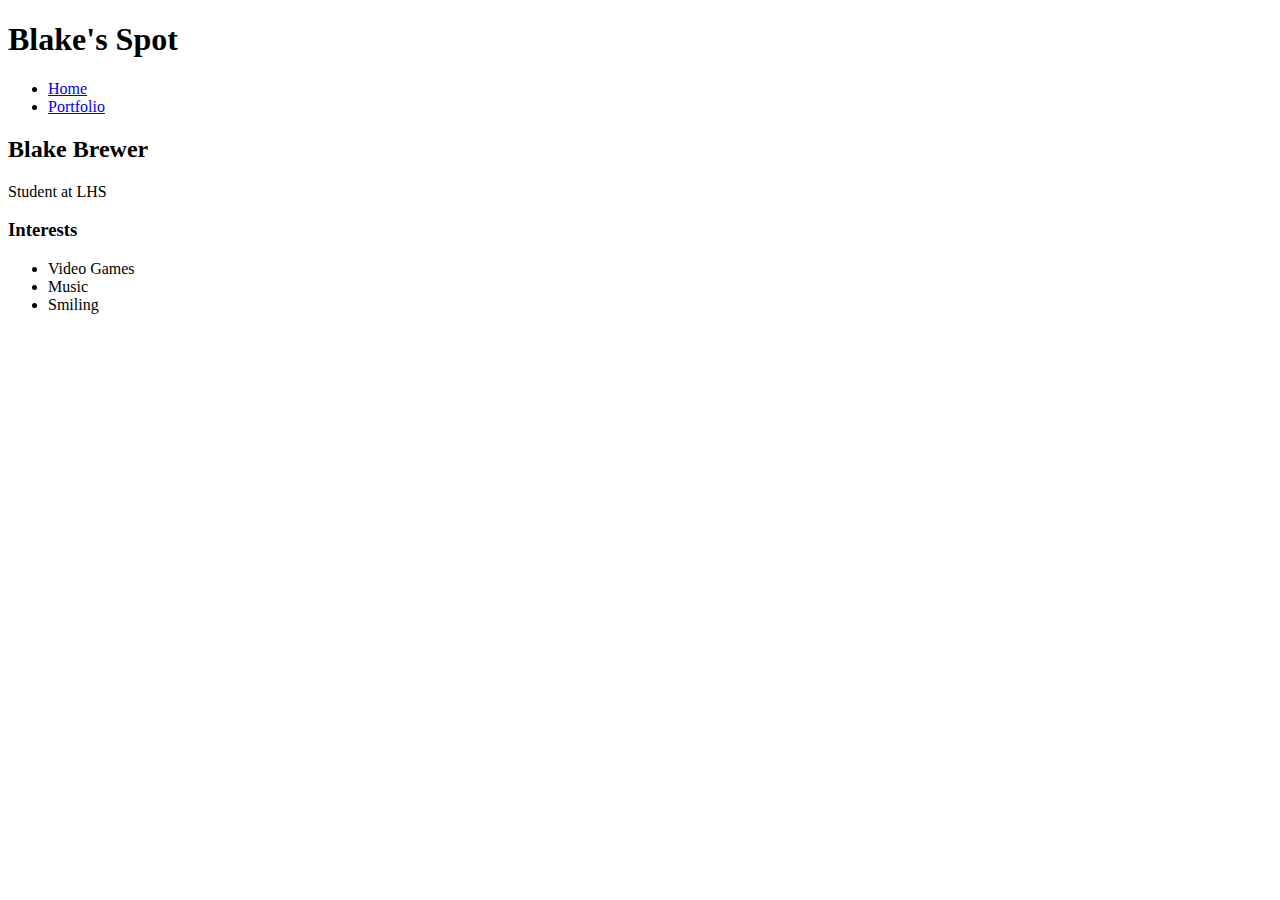
==== index.html @ 1d1abd9e "adding portfolio" ====
<!DOCTYPE HTML>
<html>
    <head>
        <title>Blake's Webpage</title>
        <link rel=""stylesheet" href="style.css">
    </head>

    <body>
        <!-- All content goes here -->
        <div> 
            <nav>
                <h1>Blake's Spot</h1>
                <ul id="nav-ul">
                    <li class="nav-ul">
                        <a href="index.html">Home</a>
                    </li>
                    <li class="nav-ul">
                        <a href="portfolio.html">Portfolio</a>
                    </li>
                </ul>
            </nav>
    
            <main>
                <!-- Sidebar section -->
                <div class="sidebar">
          
                </div>
          
                <!-- Content section -->
                <div class="content">
                    <h2>Blake Brewer</h2>
                    <p>Student at LHS</p>
                
                   <!-- Content Section-->   
                    
                   
                   <div id="interests">
                 <h3>Interests</h3>
                      <ul>
                         <li>Video Games</li>
                        <li>Music</li>
                        <li>Smiling</li>
          </ul>
        </div>
    </div>
                </main>
                
            </div>
        </body>
        </html>
---- style.css ----
body {
    background: purple;
    color: rgb(45, 45, 45);
    padding: 10px;
    font-family: arial;
}
#all-contents {
  max-width: 800px;
    margin: auto;
}

/* navigation menu */
nav {
    background: red;
   margin: 0 auto;
   margin-bottom: 20px;
    display: flex;
    padding: 10px;
    border-radius: 20px;
}
h1 {
    display: flex;
    align-items: center;
    color: white;
    flex: 1;
    margin: 0;
}
#nav-ul {
    list-style-image: none;
}
.nav-li {
    display: inline-block;
    padding: 0 10px;
}
a {
    text-decoration: none;
    color: #fff;
}

/* main container area beneath menu */
main {
    background: blue;
    display: flex;
}
.sidebar {
    margin-right: 25px;
    padding: 10px;
}
.sidebar-img {
    width: 200px;
}
.content {
    flex: 1;
    padding: 15px;
}

/* portfolio styles */
#interests {
    border: 4px silver ridge;
    padding: 8px;
}
h2, h3 {
    margin: 0px;
}
         /* portfolio styles */
         .content h1 {
            color: black;
        }

        #portfolio {
            list-style-type: none;
            padding-left: 0;
        }

        #portfolio li {
            background: #fff;
            padding: 10px;
            border-radius: 10px;
            margin-bottom: 10px;
        }

        #portfolio li:hover {
            background: #eee;
        }

        #portfolio a {
            text-decoration: none;
            color: #454545;
        }
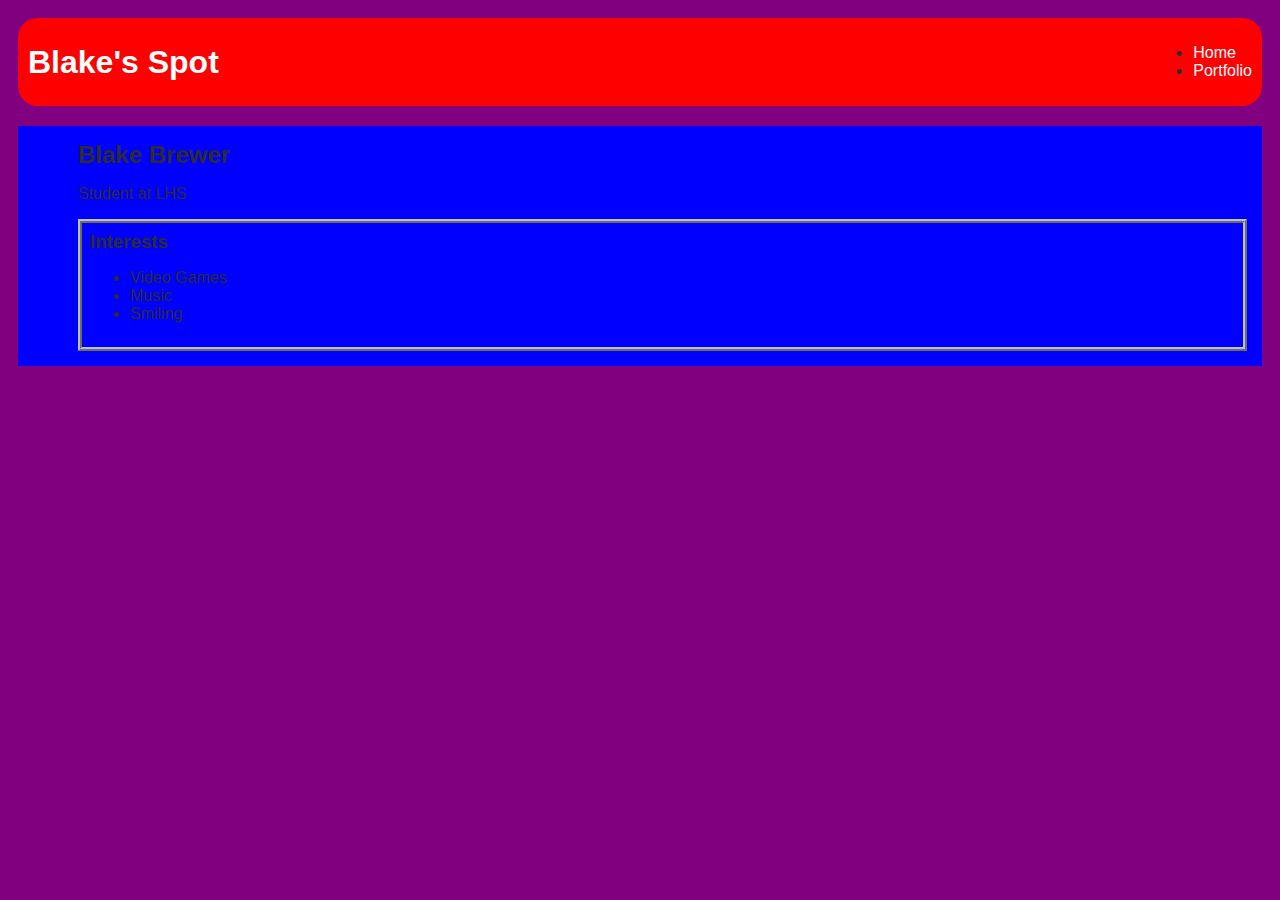
==== commit d029131f: "error update" ====
--- a/index.html
+++ b/index.html
@@ -2,7 +2,7 @@
 <html>
     <head>
         <title>Blake's Webpage</title>
-        <link rel=""stylesheet" href="style.css">
+        <link rel="stylesheet" href="style.css">
     </head>
 
     <body>
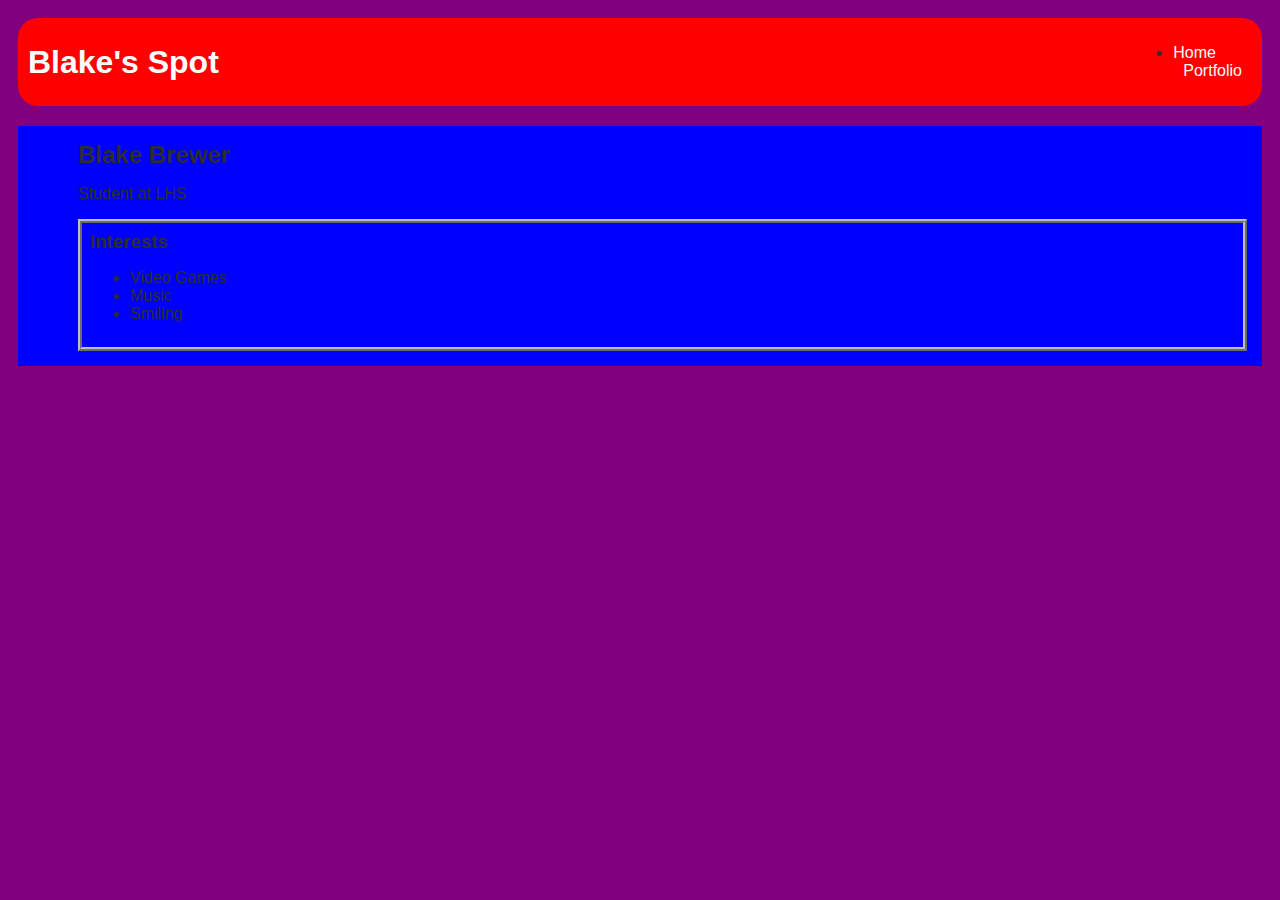
==== commit ae6b5b76: "idex fix" ====
--- a/index.html
+++ b/index.html
@@ -10,11 +10,11 @@
         <div> 
             <nav>
                 <h1>Blake's Spot</h1>
-                <ul id="nav-ul">
+                <ul id="nav-li">
                     <li class="nav-ul">
                         <a href="index.html">Home</a>
                     </li>
-                    <li class="nav-ul">
+                    <li class="nav-li">
                         <a href="portfolio.html">Portfolio</a>
                     </li>
                 </ul>
